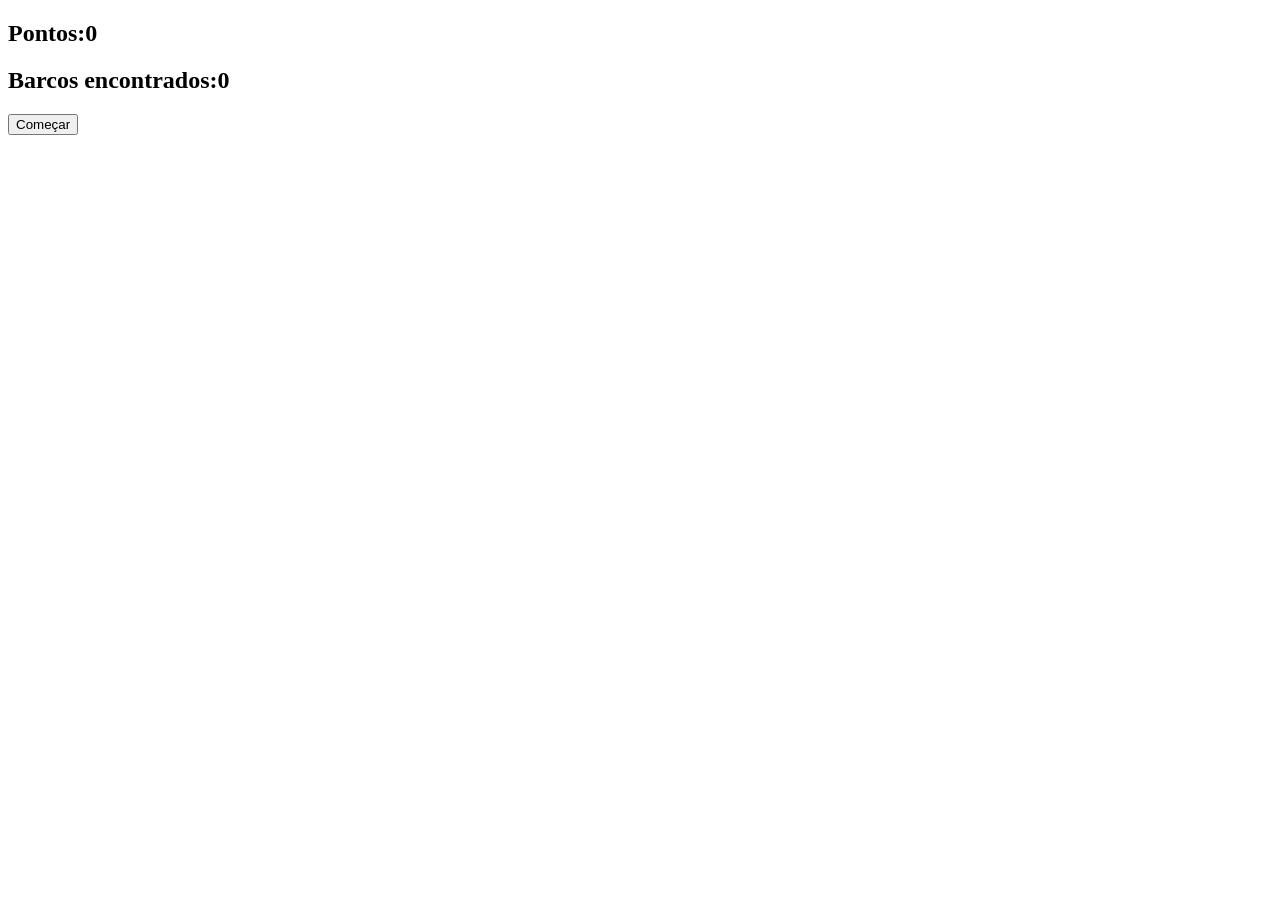
==== index.html @ e27f1c25 "Lógica de encerramento do jogo" ====
<!DOCTYPE html>
<html lang="pt-br">
<head>
    <meta charset="UTF-8">
    <meta name="viewport" content="width=device-width, initial-scale=1.0">
    <title>Batalha Naval</title>
</head>
<body>
    <h2>Pontos:<span id="pontos">0</span></h2>
    <h2>Barcos encontrados:<span id="barcos">0</span></h2>
    <button onclick=jogarBN()>Começar</button>
    <table id="tabuleiro"></table>
    <script src="string.js"></script>
</body>
</html>
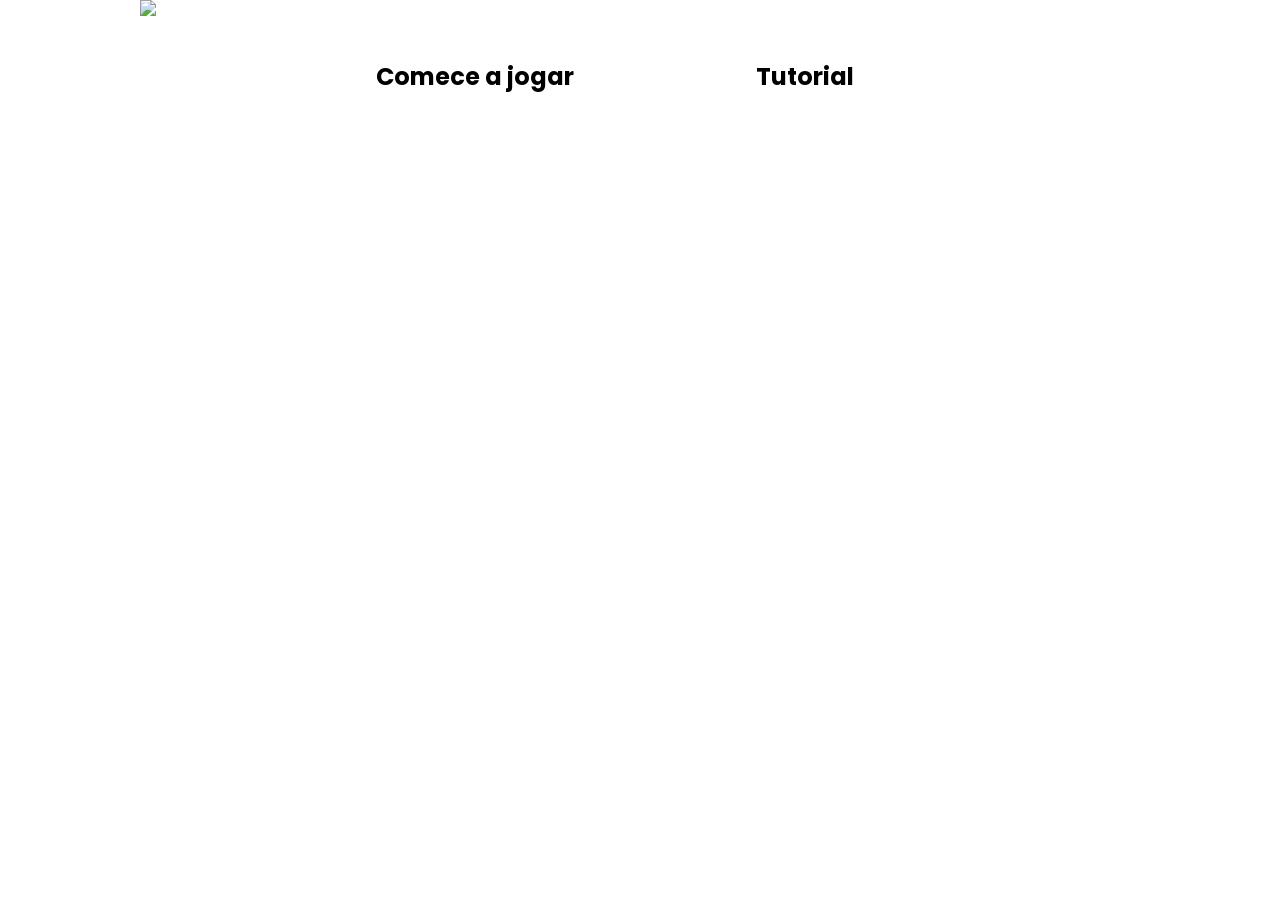
==== commit 80debdc9: "update index" ====
--- a/index.html
+++ b/index.html
@@ -1,15 +1,41 @@
-<!DOCTYPE html>
-<html lang="pt-br">
-<head>
-    <meta charset="UTF-8">
-    <meta name="viewport" content="width=device-width, initial-scale=1.0">
-    <title>Batalha Naval</title>
-</head>
-<body>
-    <h2>Pontos:<span id="pontos">0</span></h2>
-    <h2>Barcos encontrados:<span id="barcos">0</span></h2>
-    <button onclick=jogarBN()>Começar</button>
-    <table id="tabuleiro"></table>
-    <script src="string.js"></script>
-</body>
-</html>+<!DOCTYPE html>
+<html lang="pt-br">
+
+<head>
+<meta charset="UTF-8">
+<title>Batalha Naval</title>
+
+<!-- Fonte Poppins -->
+<link href="https://fonts.googleapis.com/css2?family=Poppins:wght@400;600;700;800&display=swap" rel="stylesheet">
+<link rel="stylesheet" href="style.css">
+    
+</head>
+
+<body>
+
+
+<video class="video-fundo" autoplay muted loop>
+    <source src="./img/fundo video/fundo.mp4" type="video/mp4">
+</video>
+
+
+<div class="container">
+
+    <img class="titulo" src="./img/página jogo/letreiro.png">
+
+
+    <div class="botoes">
+
+        <button>Comece a jogar</button>
+
+        <button>Tutorial</button>
+
+    </div>
+
+
+</div>
+
+
+</body>
+
+</html>
--- a/style.css
+++ b/style.css
@@ -0,0 +1,76 @@
+*{
+    margin:0;
+    padding:0;
+    box-sizing:border-box;
+    font-family:'Poppins', sans-serif;
+}
+
+
+body{
+    height:100vh;
+    overflow:hidden;
+}
+
+
+/* fundo */
+.video-fundo{
+    position:fixed;
+    width:100%;
+    height:100%;
+    object-fit:cover;
+    z-index:-1;
+}
+
+
+/* conteúdo */
+.container{
+    height:100vh;
+    display:flex;
+    flex-direction:column;
+    align-items:center;
+}
+
+
+/* titulo */
+.titulo{
+    width:1000px;
+    margin-top:0px;
+}
+
+
+/* botões */
+.botoes{
+
+    display:flex;
+    gap:80px;
+
+    margin-top:30px;
+}
+
+
+button{
+
+    width:250px;
+    height:60px;
+
+    border:none;
+    border-radius:40px;
+
+    background:rgba(255,255,255,0.45);
+
+    font-family:'Poppins', sans-serif;
+    font-size:24px;
+    font-weight:700;
+
+    cursor:pointer;
+
+    transition:0.3s;
+}
+
+
+button:hover{
+
+    background:rgba(255,255,255,0.75);
+    transform:scale(1.05);
+
+}
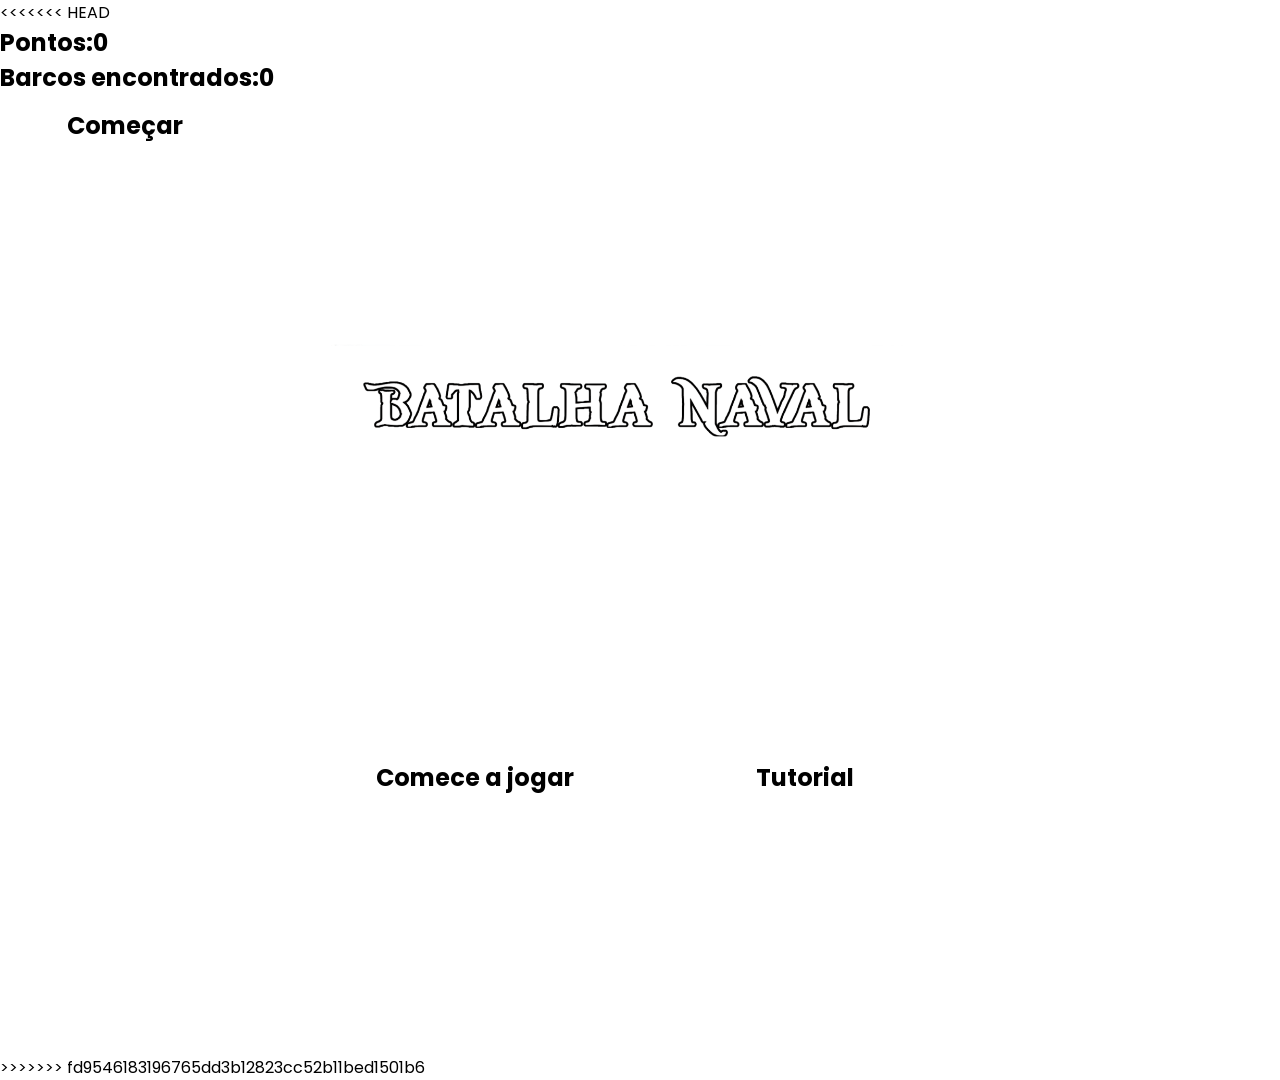
==== commit ecbd685b: "integração do projeto" ====
--- a/index.html
+++ b/index.html
@@ -1,41 +1,43 @@
-<!DOCTYPE html>
-<html lang="pt-br">
-
-<head>
-<meta charset="UTF-8">
-<title>Batalha Naval</title>
-
-<!-- Fonte Poppins -->
-<link href="https://fonts.googleapis.com/css2?family=Poppins:wght@400;600;700;800&display=swap" rel="stylesheet">
-<link rel="stylesheet" href="style.css">
-    
-</head>
-
-<body>
-
-
-<video class="video-fundo" autoplay muted loop>
-    <source src="./img/fundo video/fundo.mp4" type="video/mp4">
-</video>
-
-
-<div class="container">
-
-    <img class="titulo" src="./img/página jogo/letreiro.png">
-
-
-    <div class="botoes">
-
-        <button>Comece a jogar</button>
-
-        <button>Tutorial</button>
-
-    </div>
-
-
-</div>
-
-
-</body>
-
-</html>
+<<<<<<< HEAD
+<!DOCTYPE html>
+<html lang="pt-br">
+<head>
+    <meta charset="UTF-8">
+    <meta name="viewport" content="width=device-width, initial-scale=1.0">
+    <link href="https://fonts.googleapis.com/css2?family=Poppins:wght@400;600;700;800&display=swap" rel="stylesheet">
+    <link rel="stylesheet" href="style.css">
+    <title>Batalha Naval</title>
+</head>
+<body>
+    <h2>Pontos:<span id="pontos">0</span></h2>
+    <h2>Barcos encontrados:<span id="barcos">0</span></h2>
+    <button onclick=jogarBN()>Começar</button>
+    <table id="tabuleiro"></table>
+    <script src="string.js"></script> 
+
+<video class="video-fundo" autoplay muted loop>
+    <source src="./fundo video/fundo.mp4" type="video/mp4">
+</video>
+
+
+<div class="container">
+
+    <img class="titulo" src="./img/página jogo/letreiro.png">
+
+
+    <div class="botoes">
+
+        <button>Comece a jogar</button>
+
+        <button>Tutorial</button>
+
+    </div>
+
+
+</div>
+
+
+</body>
+
+</html>
+>>>>>>> fd9546183196765dd3b12823cc52b11bed1501b6
--- a/style.css
+++ b/style.css
@@ -1,76 +1,76 @@
-*{
-    margin:0;
-    padding:0;
-    box-sizing:border-box;
-    font-family:'Poppins', sans-serif;
-}
-
-
-body{
-    height:100vh;
-    overflow:hidden;
-}
-
-
-/* fundo */
-.video-fundo{
-    position:fixed;
-    width:100%;
-    height:100%;
-    object-fit:cover;
-    z-index:-1;
-}
-
-
-/* conteúdo */
-.container{
-    height:100vh;
-    display:flex;
-    flex-direction:column;
-    align-items:center;
-}
-
-
-/* titulo */
-.titulo{
-    width:1000px;
-    margin-top:0px;
-}
-
-
-/* botões */
-.botoes{
-
-    display:flex;
-    gap:80px;
-
-    margin-top:30px;
-}
-
-
-button{
-
-    width:250px;
-    height:60px;
-
-    border:none;
-    border-radius:40px;
-
-    background:rgba(255,255,255,0.45);
-
-    font-family:'Poppins', sans-serif;
-    font-size:24px;
-    font-weight:700;
-
-    cursor:pointer;
-
-    transition:0.3s;
-}
-
-
-button:hover{
-
-    background:rgba(255,255,255,0.75);
-    transform:scale(1.05);
-
-}
+*{
+    margin:0;
+    padding:0;
+    box-sizing:border-box;
+    font-family:'Poppins', sans-serif;
+}
+
+
+body{
+    height:100vh;
+    overflow:hidden;
+}
+
+
+/* fundo */
+.video-fundo{
+    position:fixed;
+    width:100%;
+    height:100%;
+    object-fit:cover;
+    z-index:-1;
+}
+
+
+/* conteúdo */
+.container{
+    height:100vh;
+    display:flex;
+    flex-direction:column;
+    align-items:center;
+}
+
+
+/* titulo */
+.titulo{
+    width:1000px;
+    margin-top:0px;
+}
+
+
+/* botões */
+.botoes{
+
+    display:flex;
+    gap:80px;
+
+    margin-top:30px;
+}
+
+
+button{
+
+    width:250px;
+    height:60px;
+
+    border:none;
+    border-radius:40px;
+
+    background:rgba(255,255,255,0.45);
+
+    font-family:'Poppins', sans-serif;
+    font-size:24px;
+    font-weight:700;
+
+    cursor:pointer;
+
+    transition:0.3s;
+}
+
+
+button:hover{
+
+    background:rgba(255,255,255,0.75);
+    transform:scale(1.05);
+
+}
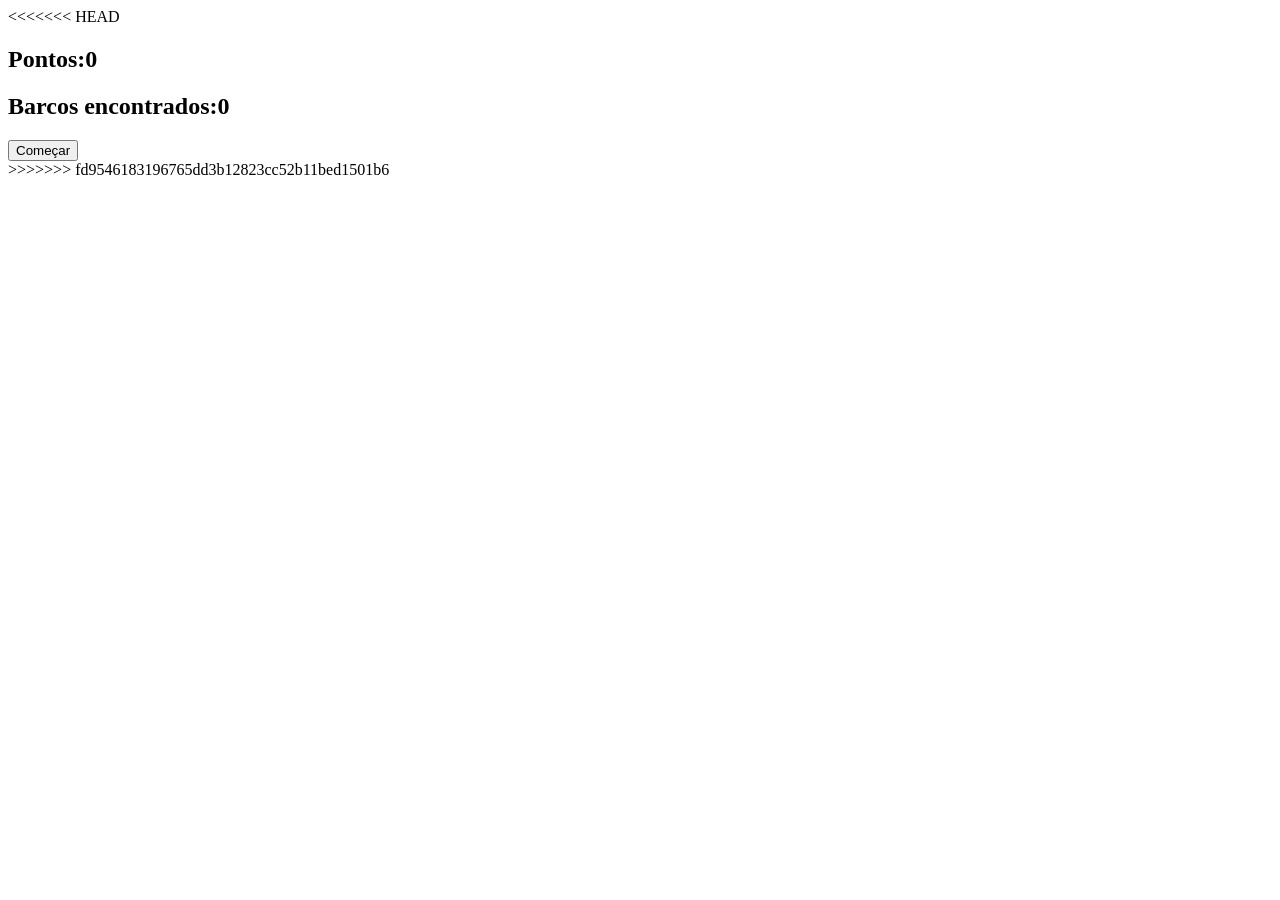
==== commit e36af524: "adição da página início" ====
--- a/index.html
+++ b/index.html
@@ -5,7 +5,6 @@
     <meta charset="UTF-8">
     <meta name="viewport" content="width=device-width, initial-scale=1.0">
     <link href="https://fonts.googleapis.com/css2?family=Poppins:wght@400;600;700;800&display=swap" rel="stylesheet">
-    <link rel="stylesheet" href="style.css">
     <title>Batalha Naval</title>
 </head>
 <body>
@@ -15,26 +14,7 @@
     <table id="tabuleiro"></table>
     <script src="string.js"></script> 
 
-<video class="video-fundo" autoplay muted loop>
-    <source src="./fundo video/fundo.mp4" type="video/mp4">
-</video>
 
-
-<div class="container">
-
-    <img class="titulo" src="./img/página jogo/letreiro.png">
-
-
-    <div class="botoes">
-
-        <button>Comece a jogar</button>
-
-        <button>Tutorial</button>
-
-    </div>
-
-
-</div>
 
 
 </body>
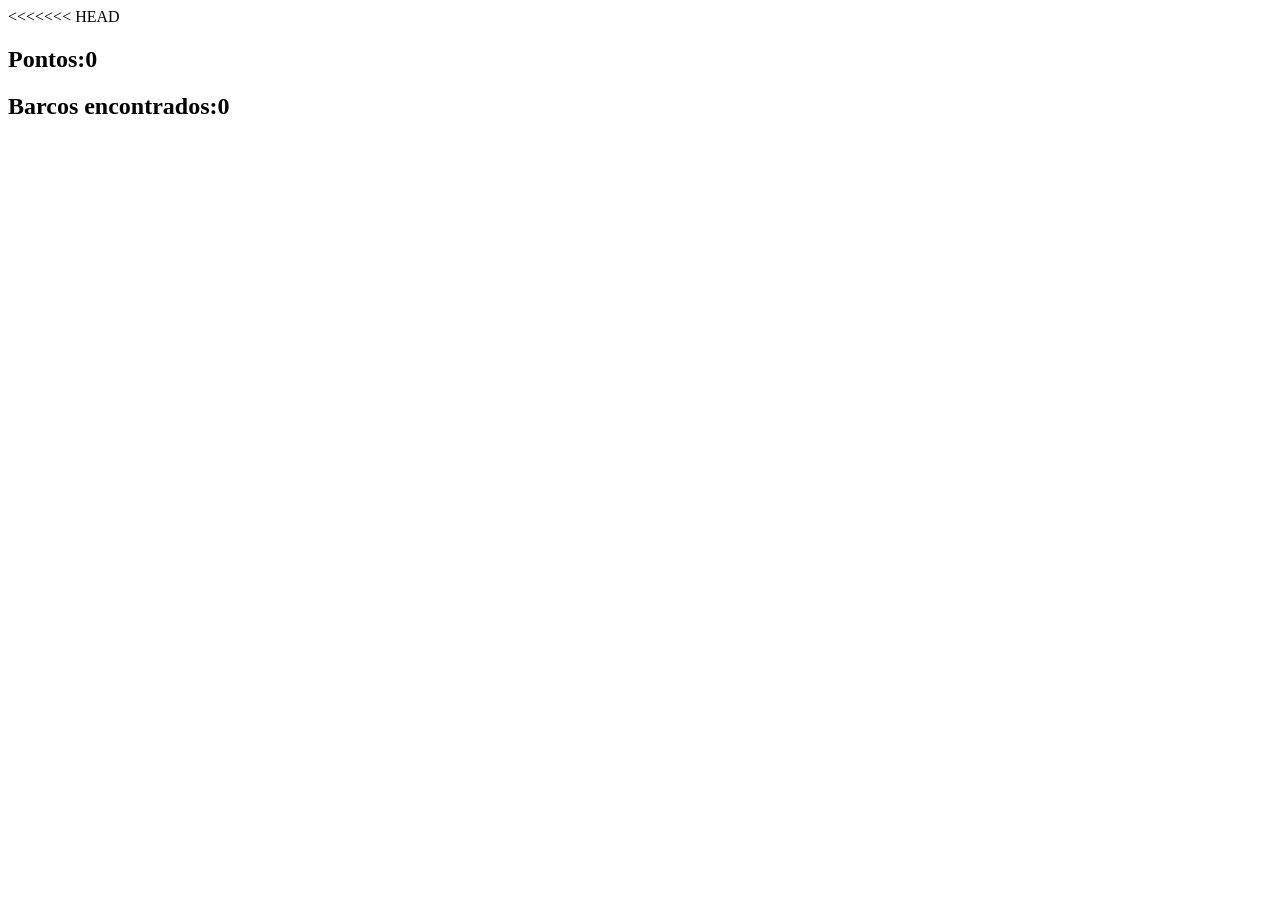
==== commit 910b3bc9: "atualização do botão de início" ====
--- a/index.html
+++ b/index.html
@@ -10,14 +10,12 @@
 <body>
     <h2>Pontos:<span id="pontos">0</span></h2>
     <h2>Barcos encontrados:<span id="barcos">0</span></h2>
-    <button onclick=jogarBN()>Começar</button>
     <table id="tabuleiro"></table>
     <script src="string.js"></script> 
-
+    <div id="areaVidas"></div>
 
 
 
 </body>
 
 </html>
->>>>>>> fd9546183196765dd3b12823cc52b11bed1501b6
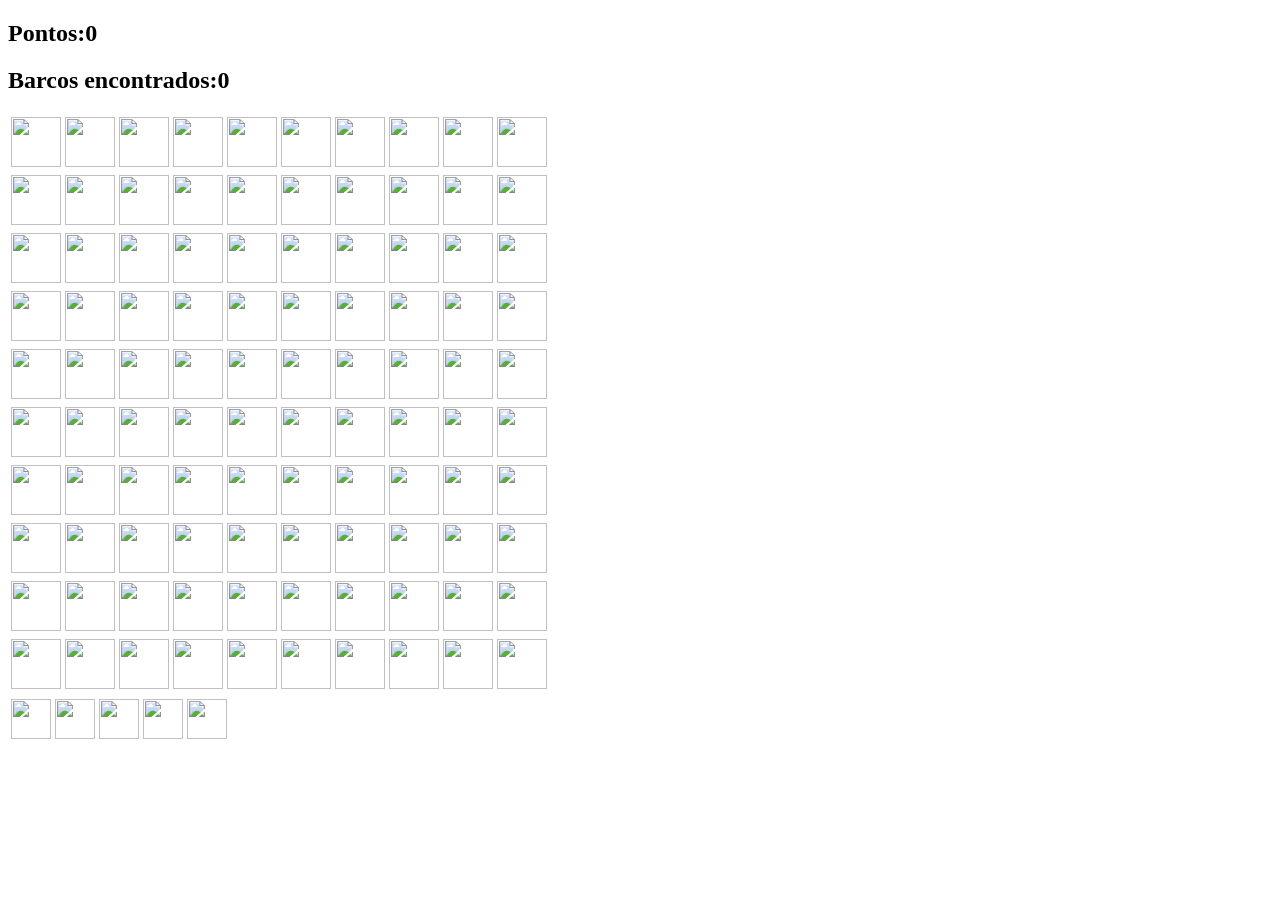
==== commit 79097eec: "atualização e consertos" ====
--- a/index.html
+++ b/index.html
@@ -1,4 +1,3 @@
-<<<<<<< HEAD
 <!DOCTYPE html>
 <html lang="pt-br">
 <head>
@@ -11,9 +10,15 @@
     <h2>Pontos:<span id="pontos">0</span></h2>
     <h2>Barcos encontrados:<span id="barcos">0</span></h2>
     <table id="tabuleiro"></table>
+    <div id="areaVidas">
+        <table id="tabelaV"></table>
+    </div>
     <script src="string.js"></script> 
     <div id="areaVidas"></div>
-
+    <div id="overlay" style="display:none;">
+    <h1 id="textoFinal"></h1>
+    <button onclick="novoJogo()">Novo Jogo</button>
+    </div> 
 
 
 </body>
